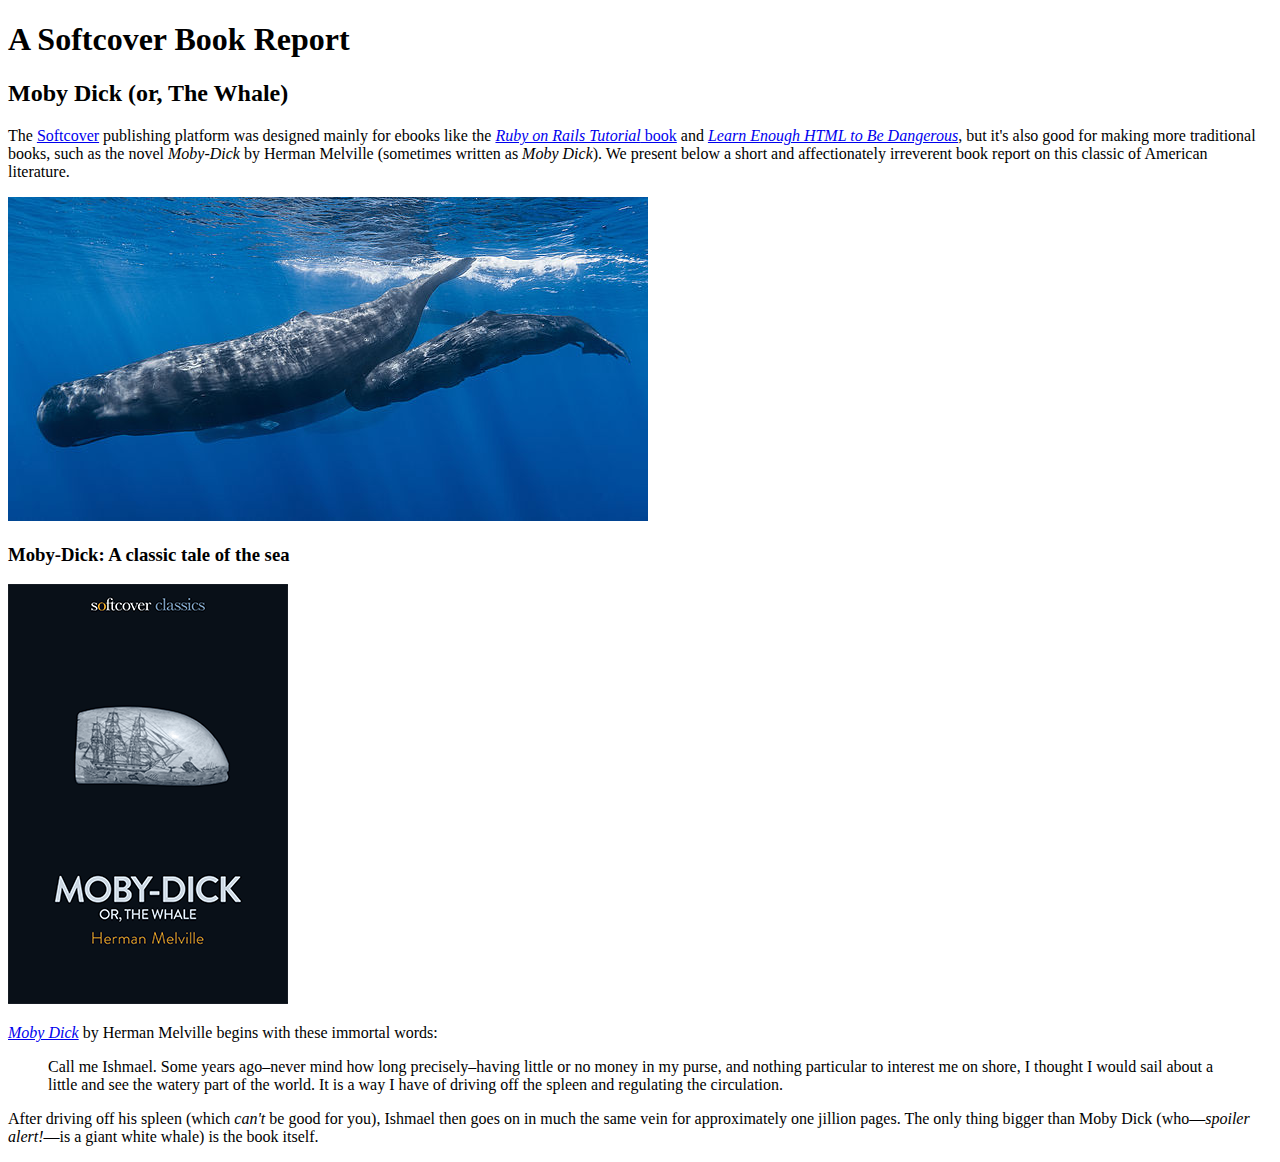
==== moby_dick.html @ bb034ec7 "New moby_dick.html page, fixes for tags.html and new images" ====
<!DOCTYPE html>
<html>
<head>
	<meta charset="utf-8">
	<meta name="viewport" content="width=device-width, initial-scale=1">
	<title>Moby Dick</title>
</head>
<body>

	<header>
		<h1>A Softcover Book Report</h1>
		<h2>Moby Dick (or, The Whale)</h2>
	</header>

	<div>
		<p>
			The <a href="https://www.softcover.io/">Softcover</a> publishing platform was designed mainly for ebooks like the <a href="https://railstutorial.org/book"><em>Ruby on Rails Tutorial</em> book</a> and <a href="https://learnenough.com/html"><em>Learn Enough HTML to Be Dangerous</em></a>, but it's also good for making more traditional books, such as the novel <em>Moby-Dick</em> by Herman Melville (sometimes written as <em>Moby Dick</em>). We present below a short and affectionately irreverent book report on this classic of American literature.
		</p>
	</div>

	<a href="https://commons.wikimedia.org/wiki/File:Sperm_whale_pod.jpg">
		<img src="images/sperm_whales.jpg">
	</a>

	<div>
		<h3>Moby-Dick: A classic tale of the sea</h3>

		<a href="https://www.softcover.io/read/6070fb03/moby-dick" target="_blank" rel="noopener">
			<img src="images/moby_dick.png">
		</a>

		<p>
			<a href="https://www.softcover.io/read/6070fb03/moby-dick" target="_blank" rel="noopener">
				<em>Moby Dick</em></a>
				by Herman Melville begins with these immortal words:
		</p>

		<blockquote>
			<p>
				<span>Call me Ishmael.</span> Some years ago–never mind how long precisely–having little or no money in my purse, and nothing particular to interest me on shore, I thought I would sail about a little and see the watery part of the world. It is a way I have of driving off the spleen and regulating the circulation.
			</p>
		</blockquote>

		<p>
			After driving off his spleen (which <em>can't</em> be good for you), Ishmael then goes on in much the same vein for approximately one jillion pages. The only thing bigger than Moby Dick (who—<em>spoiler alert!</em>—is a giant white whale) is the book itself.
		</p>


	</div>

</body>
</html>
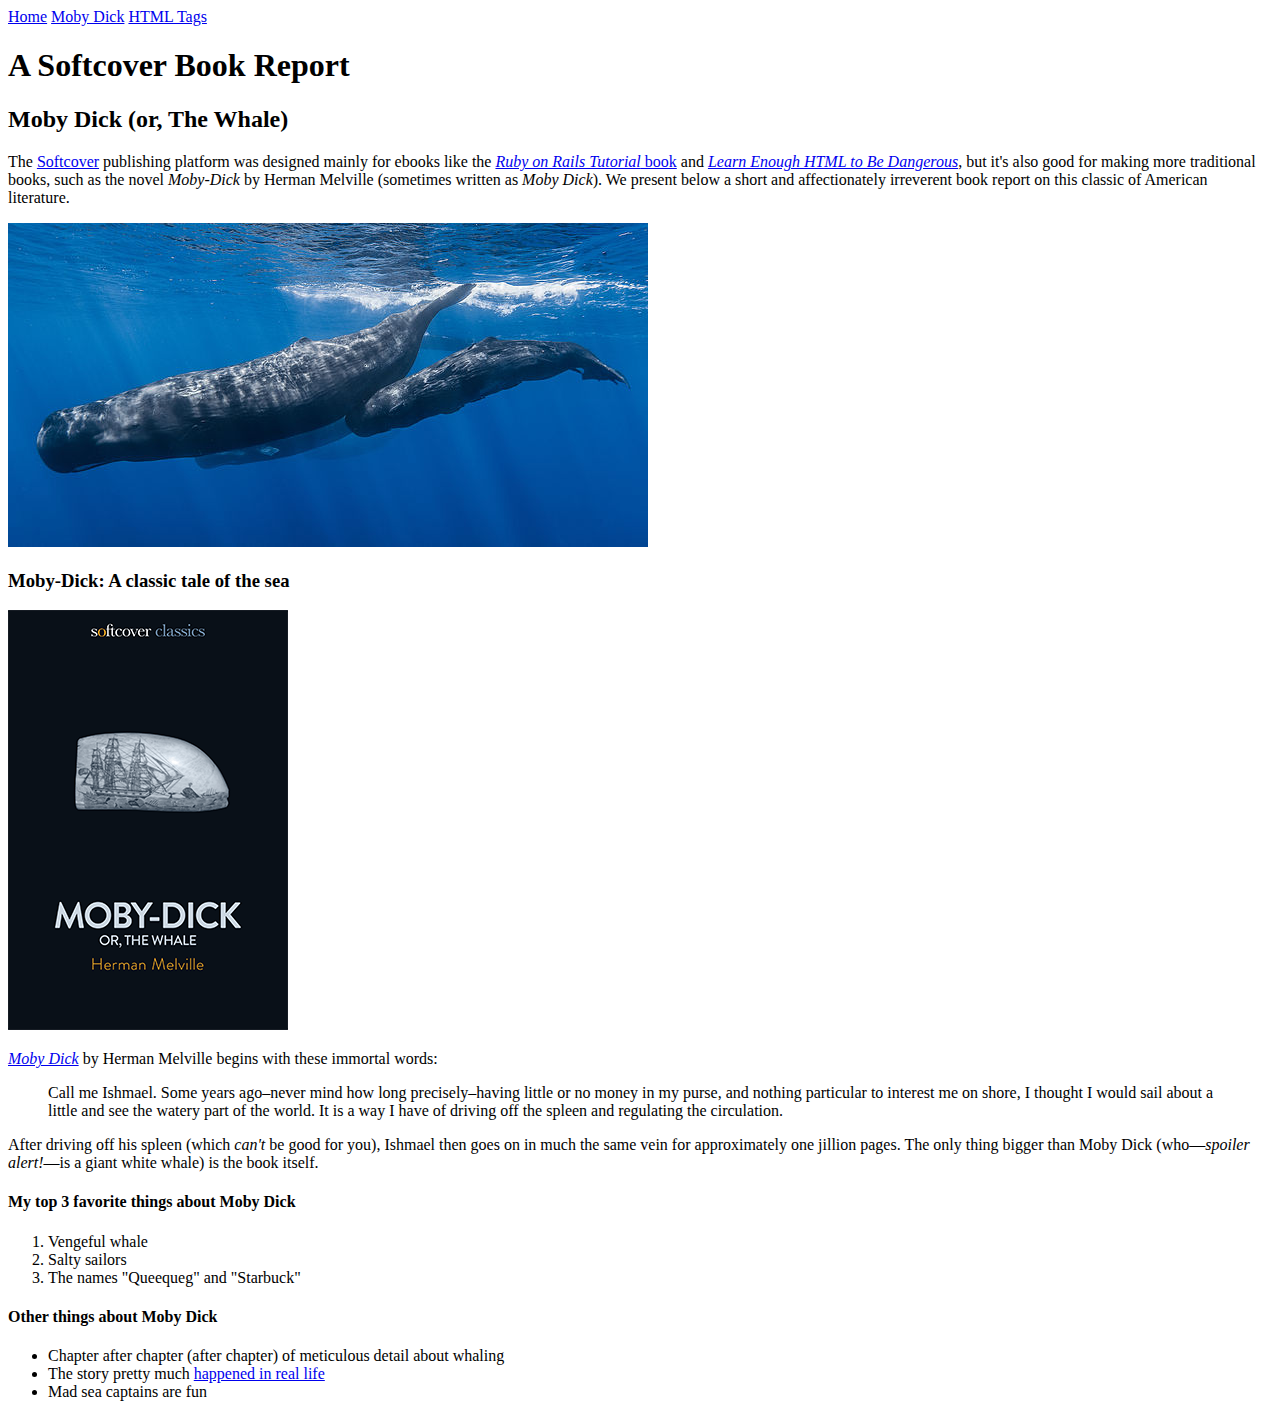
==== commit 66f8abf0: "Add a Moby Dick page and navigation menu" ====
--- a/moby_dick.html
+++ b/moby_dick.html
@@ -1,11 +1,19 @@
 <!DOCTYPE html>
-<html>
+<html lang="en">
 <head>
 	<meta charset="utf-8">
 	<meta name="viewport" content="width=device-width, initial-scale=1">
 	<title>Moby Dick</title>
 </head>
 <body>
+
+	<div>
+        <a href="index.html">Home</a>
+        <a href="moby_dick.html">Moby Dick</a>
+        <a href="tags.html">HTML Tags</a>
+    </div>
+
+	<!-- much here to be styled, will do so in last section -->
 
 	<header>
 		<h1>A Softcover Book Report</h1>
@@ -19,14 +27,14 @@
 	</div>
 
 	<a href="https://commons.wikimedia.org/wiki/File:Sperm_whale_pod.jpg">
-		<img src="images/sperm_whales.jpg">
+		<img src="images/sperm_whales.jpg" alt="sperm whale">
 	</a>
 
 	<div>
 		<h3>Moby-Dick: A classic tale of the sea</h3>
 
 		<a href="https://www.softcover.io/read/6070fb03/moby-dick" target="_blank" rel="noopener">
-			<img src="images/moby_dick.png">
+			<img src="images/moby_dick.png" alt="moby dick cover">
 		</a>
 
 		<p>
@@ -45,8 +53,25 @@
 			After driving off his spleen (which <em>can't</em> be good for you), Ishmael then goes on in much the same vein for approximately one jillion pages. The only thing bigger than Moby Dick (who—<em>spoiler alert!</em>—is a giant white whale) is the book itself.
 		</p>
 
+		<h4>My top 3 favorite things about Moby Dick</h4>
 
+		<ol>
+			<li>Vengeful whale</li>
+			<li>Salty sailors</li>
+			<li>The names "Queequeg" and "Starbuck"</li>
+		</ol>
+
+		<h4>Other things about Moby Dick</h4>
+
+		<ul>
+			<li>
+				Chapter after chapter (after chapter) of meticulous detail about whaling
+			</li>
+			<li>
+				The story pretty much <a href="https://en.wikipedia.org/wiki/Essex_(whaleship)" target="_blank" rel="noopener">happened in real life</a>
+			</li>
+			<li>Mad sea captains are fun</li>
+		</ul>
 	</div>
-
 </body>
 </html>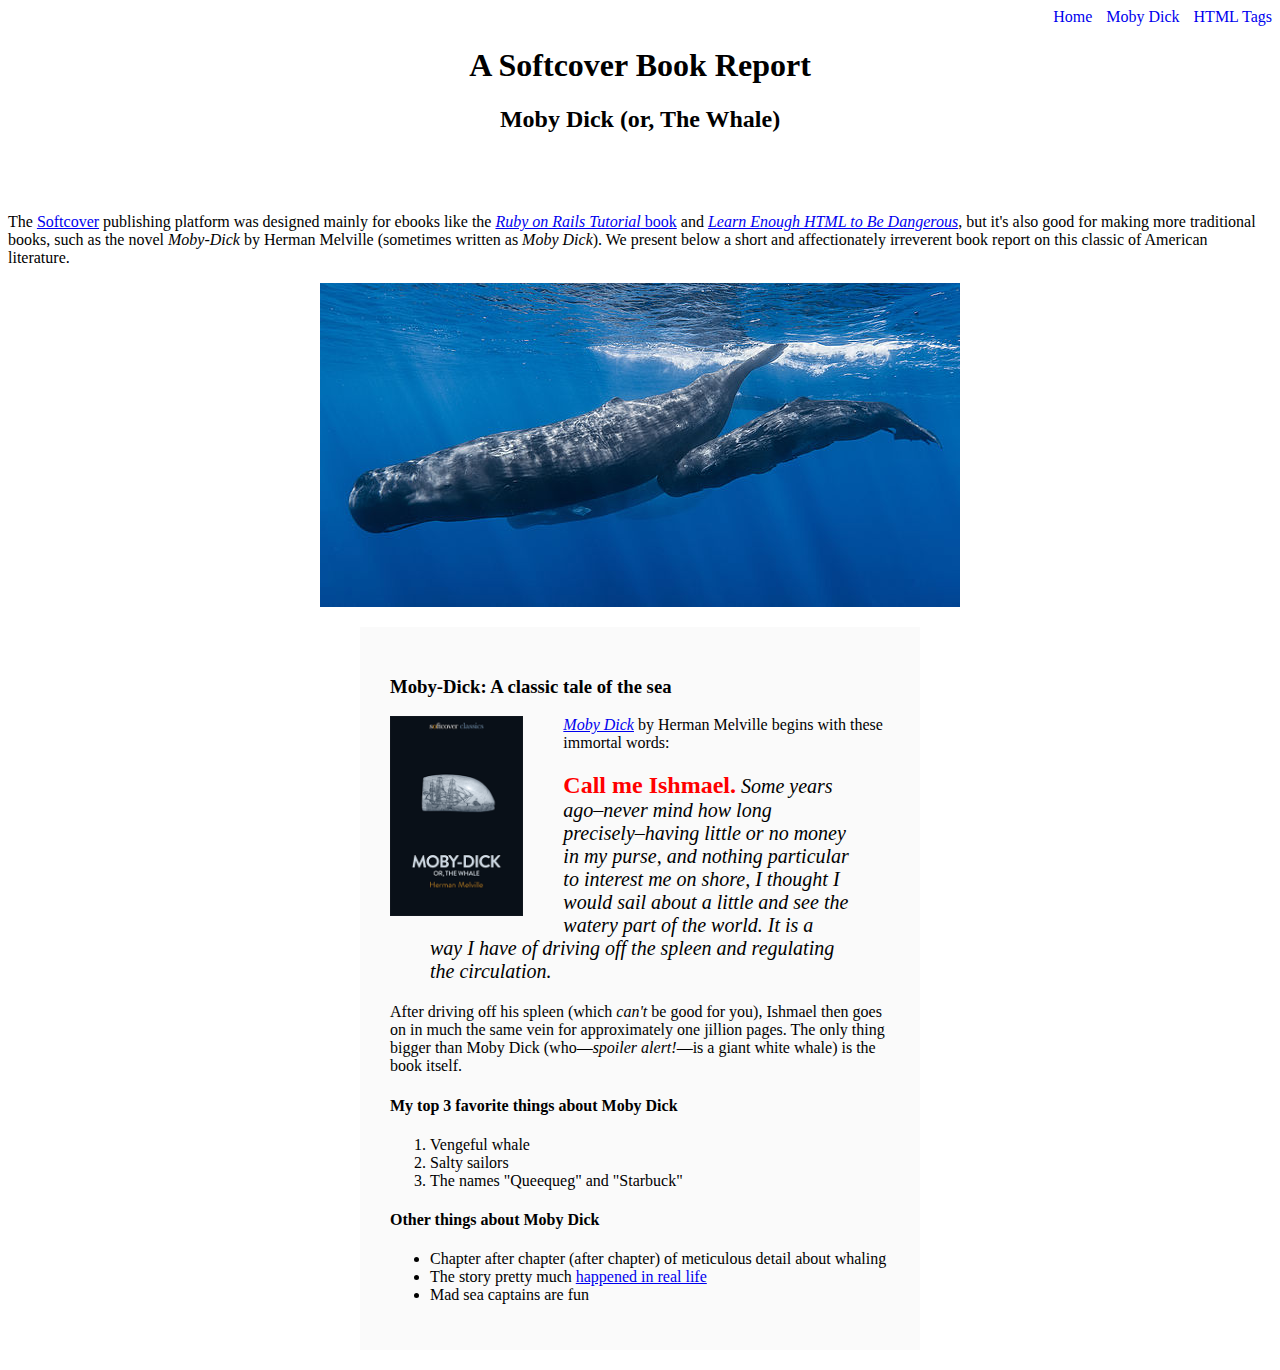
==== commit ddcb4c16: "changes to all html pages and README.md" ====
--- a/moby_dick.html
+++ b/moby_dick.html
@@ -7,15 +7,13 @@
 </head>
 <body>
 
-	<div>
-        <a href="index.html">Home</a>
-        <a href="moby_dick.html">Moby Dick</a>
-        <a href="tags.html">HTML Tags</a>
+    <div style="text-align: right;">
+        <a href="index.html" style="text-decoration: none;">Home</a>
+        <a href="moby_dick.html" style="margin: 0 0 0 10px; text-decoration: none;">Moby Dick</a>
+        <a href="tags.html" style="margin: 0 0 0 10px; text-decoration: none;">HTML Tags</a>
     </div>
-
-	<!-- much here to be styled, will do so in last section -->
-
-	<header>
+    
+	<header style="text-align: center; margin: 0 0 80px;">
 		<h1>A Softcover Book Report</h1>
 		<h2>Moby Dick (or, The Whale)</h2>
 	</header>
@@ -27,14 +25,14 @@
 	</div>
 
 	<a href="https://commons.wikimedia.org/wiki/File:Sperm_whale_pod.jpg">
-		<img src="images/sperm_whales.jpg" alt="sperm whale">
+		<img src="images/sperm_whales.jpg" style="display: block; margin: 0 auto;" alt="sperm whale">
 	</a>
 
-	<div>
+	<div style="width: 500px; margin: 20px auto; padding: 30px; background-color: #fafafa;">
 		<h3>Moby-Dick: A classic tale of the sea</h3>
 
 		<a href="https://www.softcover.io/read/6070fb03/moby-dick" target="_blank" rel="noopener">
-			<img src="images/moby_dick.png" alt="moby dick cover">
+			<img src="images/moby_dick.png" alt="moby dick cover" height="200px" style="float: left; margin: 0 40px 0 0;">
 		</a>
 
 		<p>
@@ -43,9 +41,9 @@
 				by Herman Melville begins with these immortal words:
 		</p>
 
-		<blockquote>
+		<blockquote style="font-style: italic; font-size: 20px;">
 			<p>
-				<span>Call me Ishmael.</span> Some years ago–never mind how long precisely–having little or no money in my purse, and nothing particular to interest me on shore, I thought I would sail about a little and see the watery part of the world. It is a way I have of driving off the spleen and regulating the circulation.
+				<span style="font-style: normal; font-size: 24px; font-weight: bold; color: #ff0000;">Call me Ishmael.</span> Some years ago–never mind how long precisely–having little or no money in my purse, and nothing particular to interest me on shore, I thought I would sail about a little and see the watery part of the world. It is a way I have of driving off the spleen and regulating the circulation.
 			</p>
 		</blockquote>
 
